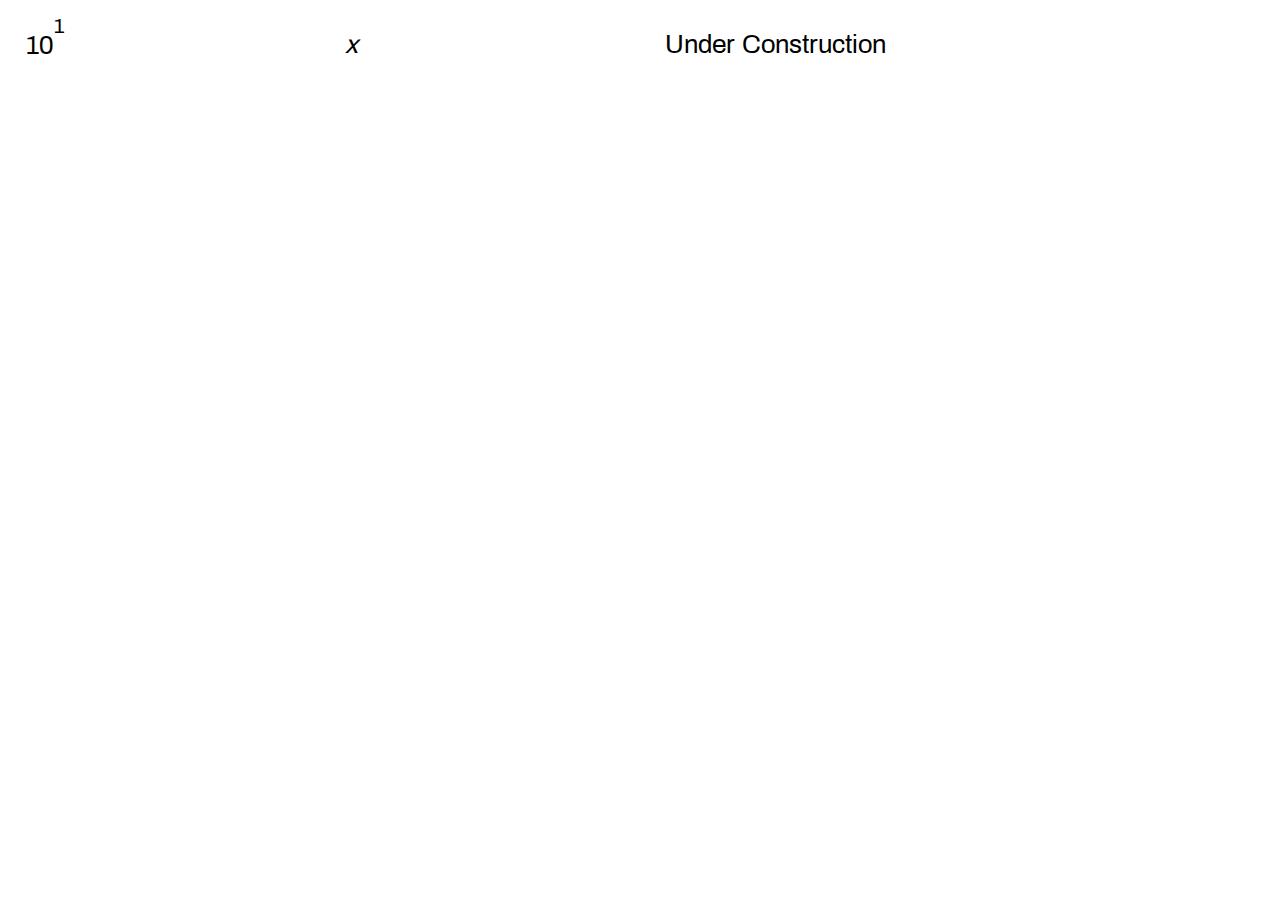
==== menu.html @ 194ec468 "aaa" ====
<!DOCTYPE html>
<html>
<head>

	<meta charset="utf-8">
	<meta name="viewport" content="width=device-width, initial-scale=1.0">
	<link rel="stylesheet" type="text/css" href="style.css">


	<title>Dekametar Arhitektonski Studio</title>
</head>
<body>

	<div class="main">

		<div class="grid">


			<div class="cell logo">
				<a href="index.html">10<sup>1</sup></a>
			</div>


			<div class="cell meni active">
				<a href="index.html" class="menu">x</a>
			</div>



			<div class="cell content_header">
				<p>Under Construction</p>
			</div>



			<div class="cell content_main">
			</div>




			<div class="cell footer">
			</div>


			<div class="cell footer">
			</div>






		</div>


	</div>



<script src="https://ajax.googleapis.com/ajax/libs/jquery/1.12.4/jquery.min.js"></script>

<script>
</script>






</body>
</html>
---- style.css ----
@font-face {
	font-family: 'archivo';
	src: url('Archivo-Regular.ttf');
}

* {
	margin: 0;
	padding: 0;

	box-sizing: border-box;
	-webkit-font-smoothing: antialiased;
}

*::selection {
	background: pink;
	color: white;
}

body {
	overflow-x: hidden;
	font-size: 100%;
}

a, p, h1 {
	font-family: 'archivo';
	text-decoration: none;
	color: black;

	font-size: 2em;
}

h1 {
	font-weight: lighter;
}

sup {
	position: relative;
	top: -0.5em;
}

.grid {
	width: 100vw;
	height: 100vh;

	display: grid;

	grid-template-rows: 75px calc(100vh - 200px) 125px;
	grid-template-columns: repeat(4, 25%);
}

.cell {
	padding: 25px;
}

.content_header, .footer {
	grid-column: span 2;
}

.content_main {
	grid-column: span 4;
}

.content_main img {
	height: 100%;
}

.footer p, .phone {
	display: inline-block;
}

.content_header, .meni {
	position: relative;
	top: 0.5em;

}

.carousel {
	height: calc(100vh - 250px);
}

.hor, .vert {
	height: 100%;
}

					
					.fon2 {
						display: none;
					}	

					.active {
						font-style: italic;
					}

					.active:hover {
						font-style: normal;
					}


@media screen and (min-width: 2150px) {
	.grid {
		grid-template-rows: 9.2vh calc(100vh - 18.4vh) 9.2vh;
	}
	body {font-size: 135%;}
	.carousel {
		height: calc(100vh - 500px);
	}

	.cell {
		padding: 50px;
	}
}

@media screen and (max-width: 1440px) {
	body {font-size: 90%;}
}

@media screen and (max-width: 1280px) {
	body {font-size: 80%;}
}

@media screen and (max-width: 1024px) {
	body {font-size: 70%;}
}

@media screen and (max-width: 1023px) {
	.carousel {
		width: 100vw;
		height: auto;
	}

	.vert {
		width: 40vw;
	}

	.hor {
		width: 100%;
		height: auto;
	}

}

@media screen and (max-width: 768px) {
	.vert {
		width: 50vw;
	}

}

@media screen and (max-width: 500px) {
	body {font-size: 60%;}

	.cell {
		padding: 15px;
	}

	.content_main {
		margin-top: 25px;
	}
}

@media screen and (max-width: 325px) {
	.ftr2 {
		grid-row: 3;
		grid-column: 1 / 6;
	}
}
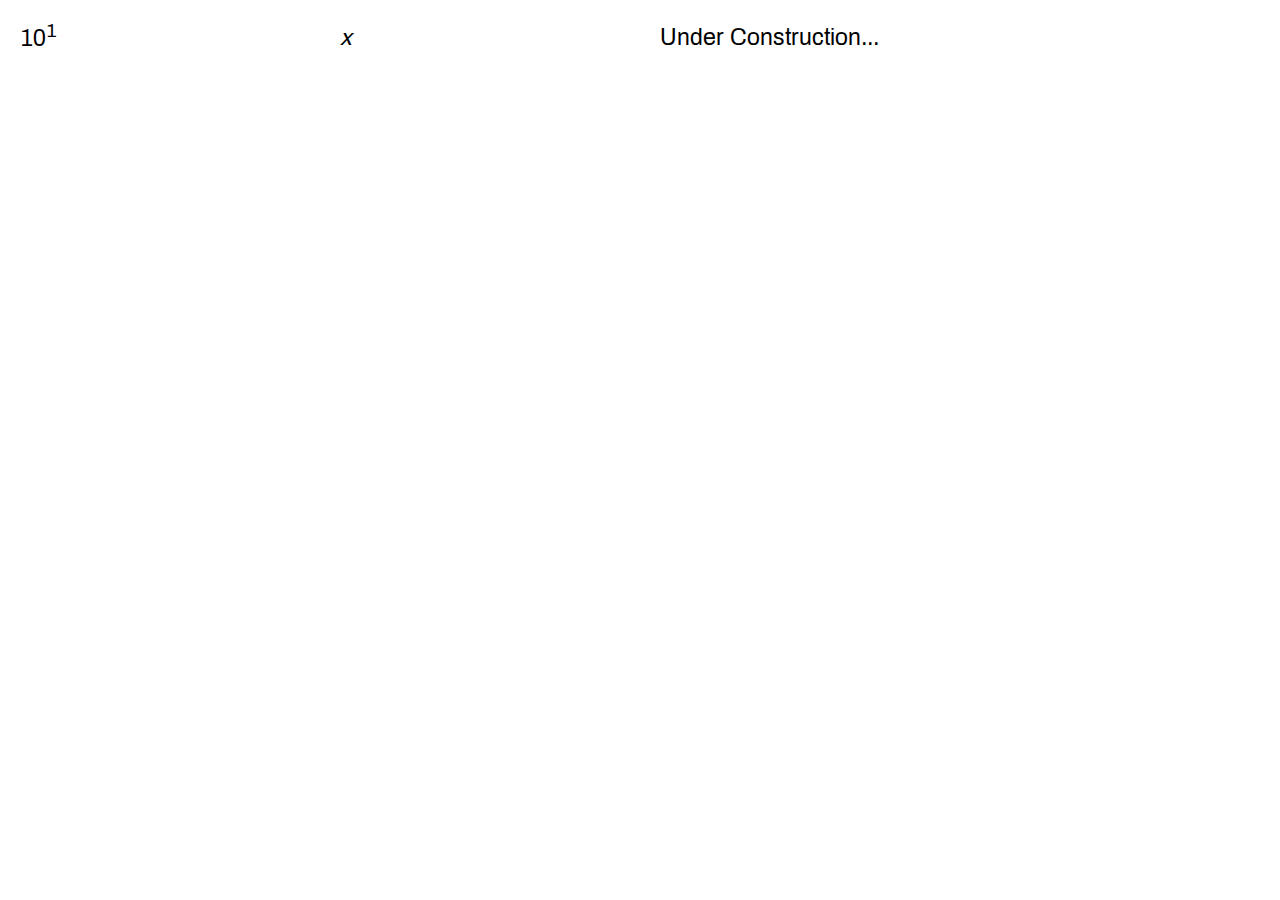
==== commit f65d9c25: "novi" ====
--- a/menu.html
+++ b/menu.html
@@ -4,6 +4,7 @@
 
 	<meta charset="utf-8">
 	<meta name="viewport" content="width=device-width, initial-scale=1.0">
+	<link rel="stylesheet" type="text/css" href="slick-1.8.1/slick/slick.css">
 	<link rel="stylesheet" type="text/css" href="style.css">
 
 
@@ -11,56 +12,60 @@
 </head>
 <body>
 
+
 	<div class="main">
-
-		<div class="grid">
-
-
-			<div class="cell logo">
-				<a href="index.html">10<sup>1</sup></a>
-			</div>
-
-
-			<div class="cell meni active">
-				<a href="index.html" class="menu">x</a>
-			</div>
 
 
 
-			<div class="cell content_header">
-				<p>Under Construction</p>
-			</div>
-
-
-
-			<div class="cell content_main">
+		<header>
+			
+			<div class="cell">
+				<a href="index.html">10<sup>1</sup></a>
 			</div>
 
 
 
 
-			<div class="cell footer">
+			<div class="cell">
+				<a href="index.html" class="menu link sup_height_fix">x</a>
 			</div>
 
 
-			<div class="cell footer">
+
+
+			<div class="cell">
+				<h1 class="sup_height_fix">Under Construction...</h1>
 			</div>
+
+
+		</header>
 
 
 
 
 
 
-		</div>
+
+
 
 
 	</div>
 
 
 
+
+
+
+
+
+
+
+
 <script src="https://ajax.googleapis.com/ajax/libs/jquery/1.12.4/jquery.min.js"></script>
+<script src="slick-1.8.1/slick/slick.js"></script>
 
 <script>
+
 </script>
 
 
--- a/style.css
+++ b/style.css
@@ -8,12 +8,8 @@
 	padding: 0;
 
 	box-sizing: border-box;
-	-webkit-font-smoothing: antialiased;
-}
 
-*::selection {
-	background: pink;
-	color: white;
+	cursor: default;
 }
 
 body {
@@ -21,97 +17,76 @@
 	font-size: 100%;
 }
 
+.main {
+	width: 100vw;
+	height: 100vh;
+
+	padding: 20px;
+
+	display: flex;
+	flex-direction: column;
+	justify-content: space-between;
+}
+
+
 a, p, h1 {
 	font-family: 'archivo';
+	font-size: 1.8em;
 	text-decoration: none;
+
 	color: black;
-
-	font-size: 2em;
 }
 
 h1 {
 	font-weight: lighter;
 }
 
-sup {
-	position: relative;
-	top: -0.5em;
-}
 
-.grid {
+header {
 	width: 100vw;
-	height: 100vh;
 
 	display: grid;
 
-	grid-template-rows: 75px calc(100vh - 200px) 125px;
-	grid-template-columns: repeat(4, 25%);
+	grid-template-rows: 1fr;
+	grid-template-columns: 25vw 25vw 50vw;
 }
 
-.cell {
-	padding: 25px;
+footer {
+	width: 100vw;
+
+	display: inline-flex;
+	flex-direction: row;
+	justify-content: space-between;
+
 }
 
-.content_header, .footer {
-	grid-column: span 2;
+.footer {
+	width: 50vw;
 }
 
-.content_main {
-	grid-column: span 4;
-}
-
-.content_main img {
-	height: 100%;
-}
-
-.footer p, .phone {
+.footer a, .footer p, .phone {
 	display: inline-block;
 }
 
-.content_header, .meni {
-	position: relative;
-	top: 0.5em;
 
-}
+			.link {
+				font-style: italic;
+			}
 
-.carousel {
-	height: calc(100vh - 250px);
-}
+			.link:hover {
+				font-style: normal;
+			}
 
-.hor, .vert {
-	height: 100%;
-}
-
-					
-					.fon2 {
-						display: none;
-					}	
-
-					.active {
-						font-style: italic;
-					}
-
-					.active:hover {
-						font-style: normal;
-					}
+			.sup_height_fix {
+				position: relative;
+				top: 0.21em;
+			}
 
 
-@media screen and (min-width: 2150px) {
-	.grid {
-		grid-template-rows: 9.2vh calc(100vh - 18.4vh) 9.2vh;
-	}
-	body {font-size: 135%;}
-	.carousel {
-		height: calc(100vh - 500px);
-	}
 
-	.cell {
-		padding: 50px;
-	}
-}
+@media screen and (max-width: 1600px) {
+	body {font-size: 90%;}
 
-@media screen and (max-width: 1440px) {
-	body {font-size: 90%;}
 }
 
 @media screen and (max-width: 1280px) {
@@ -122,50 +97,35 @@
 	body {font-size: 70%;}
 }
 
-@media screen and (max-width: 1023px) {
-	.carousel {
-		width: 100vw;
-		height: auto;
-	}
+@media screen and (max-width: 768px) {
 
-	.vert {
-		width: 40vw;
-	}
-
-	.hor {
+	.slick-slide {
 		width: 100%;
 		height: auto;
 	}
 
-}
-
-@media screen and (max-width: 768px) {
-	.vert {
-		width: 50vw;
+	.slick-slide img {
+		height: auto;
+		width: 100%;
 	}
 
+	.vert {
+		width: 50vw !important;
+		height: auto !important;
+	}
 }
 
 @media screen and (max-width: 500px) {
-	body {font-size: 60%;}
+	body {font-size: 55%;}
 
-	.cell {
-		padding: 15px;
-	}
+	.footer:first-child {display: none;}
+	.footer:last-child {width: 100%;}
 
-	.content_main {
-		margin-top: 25px;
-	}
-}
-
-@media screen and (max-width: 325px) {
-	.ftr2 {
-		grid-row: 3;
-		grid-column: 1 / 6;
-	}
+	.vert2 {width: 100% !important;}
 }
 
 
 
 
 
+
